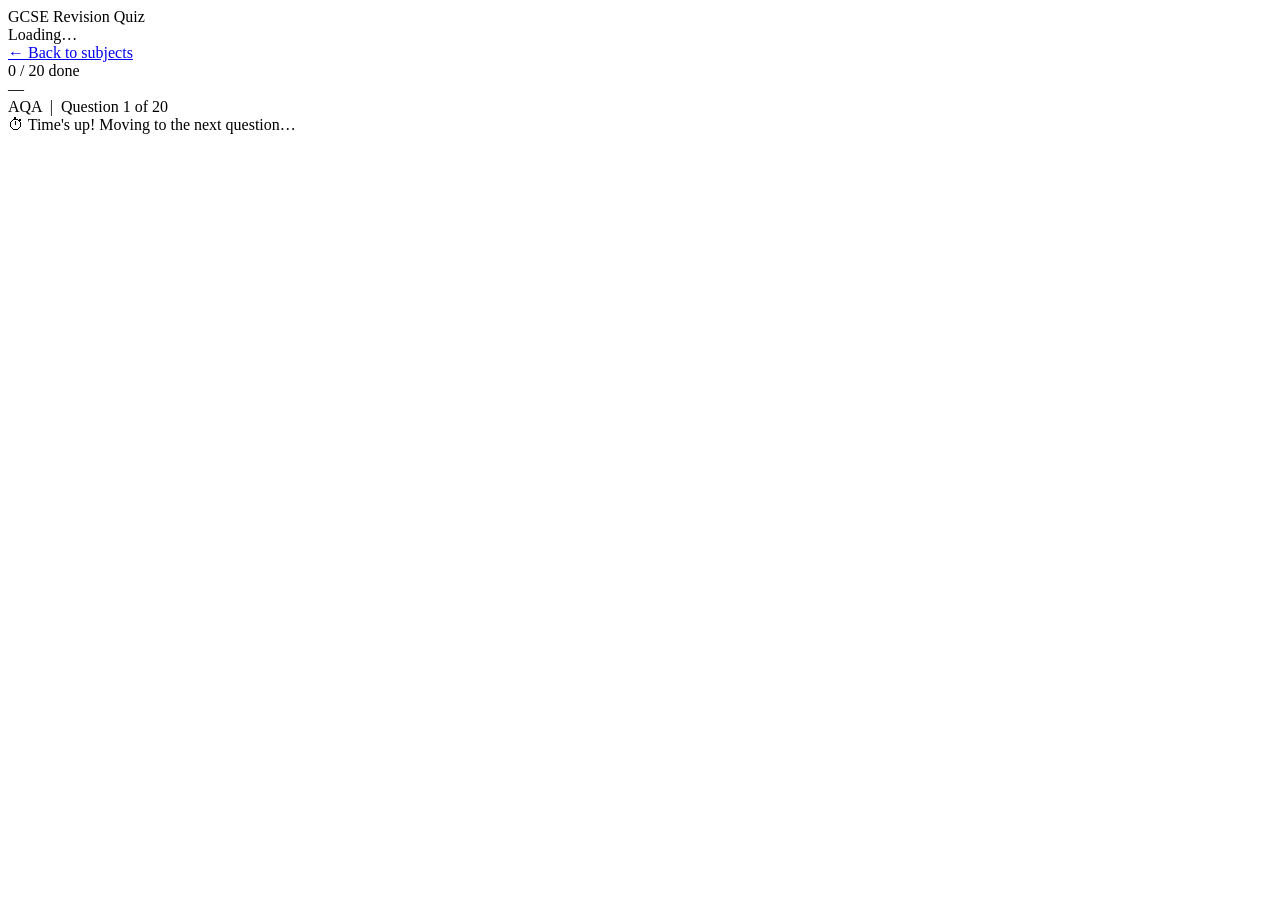
==== quiz.html @ 0fb1521c "Upload GCSE quiz v2" ====
<!DOCTYPE html>
<html lang="en">
<head>
  <meta charset="UTF-8">
  <meta name="viewport" content="width=device-width, initial-scale=1.0">
  <title>GCSE Quiz</title>
  <link rel="stylesheet" href="style.css">
</head>
<body>

<header>
  <div>
    <div class="logo">GCSE <span>Revision</span> Quiz</div>
    <div class="sub" id="quiz-subject-title">Loading…</div>
  </div>
</header>

<!-- ═══ QUIZ SCREEN ═══ -->
<div id="quiz-screen" class="quiz-wrap">

  <a class="back-link" href="index.html">← Back to subjects</a>

  <!-- Progress -->
  <div class="progress-row">
    <div class="progress-bar-bg">
      <div class="progress-bar-fill" id="progress-fill" style="width:0%"></div>
    </div>
    <div class="progress-label" id="progress-label">0 / 20 done</div>
  </div>

  <!-- Timer -->
  <div class="timer-row">
    <div class="timer-bar-bg">
      <div class="timer-bar-fill" id="timer-fill" style="width:100%"></div>
    </div>
    <div class="timer-digits" id="timer-digits">—</div>
  </div>

  <!-- Question card -->
  <div class="question-card">
    <div class="q-meta">
      <span id="q-subject">AQA</span> &nbsp;|&nbsp; <span id="q-number">Question 1 of 20</span>
    </div>
    <div class="q-text" id="q-text"></div>
    <div id="answer-area"></div>
    <div class="timeup-notice" id="timeup-notice">⏱ Time's up! Moving to the next question…</div>
  </div>

</div>

<!-- ═══ RESULTS SCREEN ═══ -->
<div id="results-screen" class="results-wrap" style="display:none">

  <a class="back-link" href="index.html">← Choose another subject</a>

  <div class="results-card">
    <h2 id="res-subject">Results</h2>
    <div class="score-big" id="res-score">—</div>
    <div class="score-label" id="res-pct">—</div>
    <div class="grade-badge" id="res-grade">—</div>
    <div class="results-btns">
      <button class="btn-primary"    onclick="quizRetry()">🔁 Try Again</button>
      <button class="btn-secondary"  onclick="quizHome()">🏠 All Subjects</button>
    </div>
  </div>

  <div class="review-section">
    <div id="review-list"></div>
  </div>

</div>

<script src="quiz.js"></script>
</body>
</html>
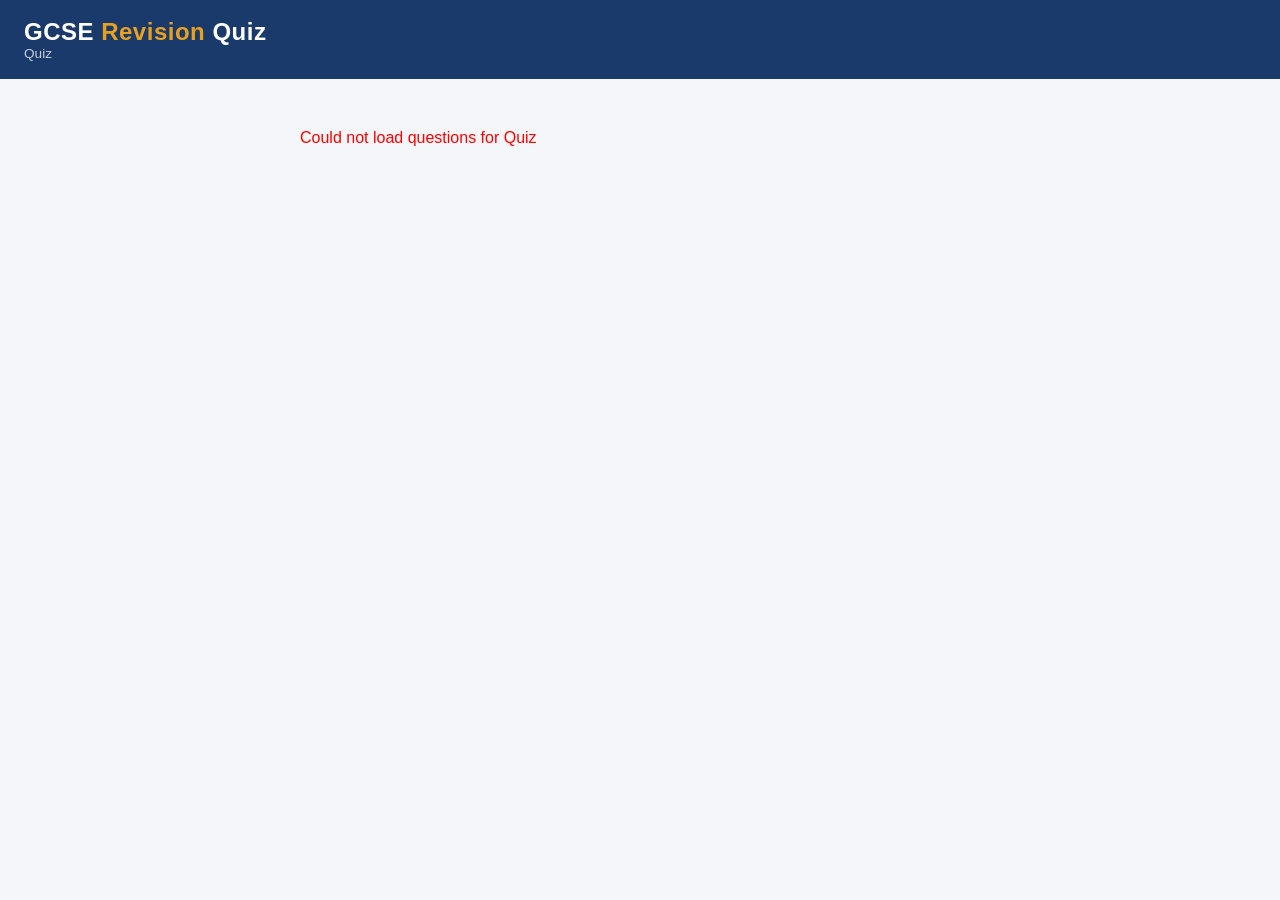
==== commit 7945ac6e: "Update quiz.html: results page, feedback toggles, copy button" ====
--- a/quiz.html
+++ b/quiz.html
@@ -58,13 +58,25 @@
     <div class="score-big" id="res-score">—</div>
     <div class="score-label" id="res-pct">—</div>
     <div class="grade-badge" id="res-grade">—</div>
+    <div class="res-summary-stats" id="res-summary-stats"></div>
     <div class="results-btns">
       <button class="btn-primary"    onclick="quizRetry()">🔁 Try Again</button>
       <button class="btn-secondary"  onclick="quizHome()">🏠 All Subjects</button>
+      <button class="btn-copy"       onclick="copyResults()" id="btn-copy">📋 Copy Results</button>
     </div>
+    <div class="copy-confirm" id="copy-confirm" style="display:none">✅ Results copied to clipboard!</div>
   </div>
 
-  <div class="review-section">
+  <div class="review-toggle-row" id="review-toggle-row" style="display:none">
+    <button class="btn-detail-toggle" id="btn-detail-toggle" onclick="toggleDetailFeedback()">
+      📋 View Detailed Feedback
+    </button>
+    <button class="btn-expand-all" id="btn-expand-all" onclick="toggleAllExplanations()" style="display:none">
+      Show All Explanations
+    </button>
+  </div>
+
+  <div class="review-section" id="review-section" style="display:none">
     <div id="review-list"></div>
   </div>
 
--- a/style.css
+++ b/style.css
@@ -0,0 +1,318 @@
+/* ===== GCSE Exam Quiz — style.css ===== */
+
+*, *::before, *::after { box-sizing: border-box; margin: 0; padding: 0; }
+
+:root {
+  --primary: #1a3a6b;
+  --accent:  #e8a020;
+  --correct: #2e7d32;
+  --wrong:   #c62828;
+  --bg:      #f4f6fa;
+  --card:    #ffffff;
+  --text:    #1c1c1c;
+  --muted:   #6b7280;
+  --radius:  10px;
+  --shadow:  0 2px 12px rgba(0,0,0,.10);
+}
+
+body {
+  font-family: 'Segoe UI', Arial, sans-serif;
+  background: var(--bg);
+  color: var(--text);
+  min-height: 100vh;
+}
+
+/* ── HEADER ── */
+header {
+  background: var(--primary);
+  color: #fff;
+  padding: 18px 24px;
+  display: flex;
+  align-items: center;
+  gap: 14px;
+}
+header .logo { font-size: 1.5rem; font-weight: 700; letter-spacing: .5px; }
+header .logo span { color: var(--accent); }
+header .sub  { font-size: .85rem; opacity: .75; }
+
+/* ── HOME — SUBJECT GRID ── */
+.home-wrap {
+  max-width: 900px;
+  margin: 40px auto;
+  padding: 0 20px;
+}
+.home-wrap h2 { font-size: 1.3rem; margin-bottom: 6px; }
+.home-wrap p  { color: var(--muted); margin-bottom: 28px; font-size: .95rem; }
+
+.subject-grid {
+  display: grid;
+  grid-template-columns: repeat(auto-fill, minmax(190px, 1fr));
+  gap: 18px;
+}
+
+.subject-card {
+  background: var(--card);
+  border-radius: var(--radius);
+  box-shadow: var(--shadow);
+  padding: 28px 20px;
+  text-align: center;
+  cursor: pointer;
+  border: 2px solid transparent;
+  transition: border-color .2s, transform .15s;
+  text-decoration: none;
+  color: var(--text);
+  display: block;
+}
+.subject-card:hover { border-color: var(--accent); transform: translateY(-3px); }
+.subject-card .icon { font-size: 2.2rem; margin-bottom: 10px; }
+.subject-card .name { font-weight: 700; font-size: 1rem; }
+.subject-card .qs   { font-size: .8rem; color: var(--muted); margin-top: 4px; }
+
+/* ── QUIZ PAGE ── */
+.quiz-wrap {
+  max-width: 760px;
+  margin: 30px auto;
+  padding: 0 20px 60px;
+}
+
+/* Progress bar */
+.progress-row {
+  display: flex;
+  align-items: center;
+  gap: 12px;
+  margin-bottom: 18px;
+}
+.progress-bar-bg {
+  flex: 1;
+  height: 8px;
+  background: #dde1ea;
+  border-radius: 99px;
+  overflow: hidden;
+}
+.progress-bar-fill {
+  height: 100%;
+  background: var(--primary);
+  border-radius: 99px;
+  transition: width .4s;
+}
+.progress-label { font-size: .85rem; color: var(--muted); white-space: nowrap; }
+
+/* Timer */
+.timer-row {
+  display: flex;
+  align-items: center;
+  gap: 10px;
+  margin-bottom: 22px;
+}
+.timer-bar-bg {
+  flex: 1;
+  height: 12px;
+  background: #dde1ea;
+  border-radius: 99px;
+  overflow: hidden;
+}
+.timer-bar-fill {
+  height: 100%;
+  background: var(--accent);
+  border-radius: 99px;
+  transition: width .9s linear, background .3s;
+}
+.timer-bar-fill.warning { background: #e65100; }
+.timer-digits {
+  font-size: 1.1rem;
+  font-weight: 700;
+  color: var(--primary);
+  min-width: 48px;
+  text-align: right;
+}
+.timer-digits.warning { color: #e65100; }
+
+/* Question card */
+.question-card {
+  background: var(--card);
+  border-radius: var(--radius);
+  box-shadow: var(--shadow);
+  padding: 28px 28px 24px;
+  margin-bottom: 20px;
+}
+.q-meta {
+  font-size: .78rem;
+  color: var(--muted);
+  margin-bottom: 8px;
+  text-transform: uppercase;
+  letter-spacing: .5px;
+}
+.q-text {
+  font-size: 1.08rem;
+  font-weight: 600;
+  line-height: 1.5;
+  margin-bottom: 22px;
+}
+.q-marks {
+  display: inline-block;
+  background: var(--primary);
+  color: #fff;
+  font-size: .75rem;
+  padding: 2px 8px;
+  border-radius: 99px;
+  margin-left: 8px;
+  font-weight: 600;
+  vertical-align: middle;
+}
+
+/* Multiple choice options */
+.options-list { list-style: none; display: flex; flex-direction: column; gap: 10px; }
+.option-btn {
+  width: 100%;
+  text-align: left;
+  padding: 14px 18px;
+  border: 2px solid #dde1ea;
+  border-radius: var(--radius);
+  background: #fff;
+  font-size: .98rem;
+  cursor: pointer;
+  transition: border-color .15s, background .15s;
+  line-height: 1.4;
+}
+.option-btn:hover:not(:disabled) { border-color: var(--primary); background: #eef1f8; }
+.option-btn.selected-wrong {
+  border-color: var(--wrong);
+  background: #fdecea;
+  color: var(--wrong);
+  font-weight: 600;
+}
+.option-btn:disabled { cursor: not-allowed; opacity: .7; }
+
+/* Written answer */
+.written-wrap { display: flex; flex-direction: column; gap: 12px; }
+.written-wrap textarea {
+  width: 100%;
+  min-height: 110px;
+  padding: 12px 14px;
+  border: 2px solid #dde1ea;
+  border-radius: var(--radius);
+  font-size: .97rem;
+  font-family: inherit;
+  resize: vertical;
+  line-height: 1.5;
+}
+.written-wrap textarea:focus { outline: none; border-color: var(--primary); }
+.submit-btn {
+  align-self: flex-start;
+  background: var(--primary);
+  color: #fff;
+  border: none;
+  padding: 12px 28px;
+  border-radius: var(--radius);
+  font-size: 1rem;
+  font-weight: 600;
+  cursor: pointer;
+  transition: background .2s;
+}
+.submit-btn:hover { background: #122d56; }
+.submit-btn:disabled { background: #9aa3b2; cursor: not-allowed; }
+
+/* Time-up notice */
+.timeup-notice {
+  background: #fff3e0;
+  border: 2px solid var(--accent);
+  border-radius: var(--radius);
+  padding: 12px 16px;
+  font-size: .9rem;
+  color: #7c4700;
+  margin-top: 10px;
+  display: none;
+}
+
+/* ── END / RESULTS SCREEN ── */
+.results-wrap {
+  max-width: 760px;
+  margin: 30px auto;
+  padding: 0 20px 60px;
+}
+.results-card {
+  background: var(--card);
+  border-radius: var(--radius);
+  box-shadow: var(--shadow);
+  padding: 36px 32px;
+  text-align: center;
+  margin-bottom: 28px;
+}
+.results-card h2 { font-size: 1.6rem; margin-bottom: 8px; }
+.score-big {
+  font-size: 3.5rem;
+  font-weight: 800;
+  color: var(--primary);
+  margin: 16px 0 8px;
+}
+.score-label { font-size: 1rem; color: var(--muted); margin-bottom: 24px; }
+.grade-badge {
+  display: inline-block;
+  background: var(--accent);
+  color: #fff;
+  font-size: 1.1rem;
+  font-weight: 700;
+  padding: 6px 20px;
+  border-radius: 99px;
+  margin-bottom: 28px;
+}
+.results-btns { display: flex; gap: 12px; justify-content: center; flex-wrap: wrap; }
+.btn-primary {
+  background: var(--primary);
+  color: #fff;
+  border: none;
+  padding: 13px 30px;
+  border-radius: var(--radius);
+  font-size: 1rem;
+  font-weight: 600;
+  cursor: pointer;
+  transition: background .2s;
+}
+.btn-primary:hover { background: #122d56; }
+.btn-secondary {
+  background: #fff;
+  color: var(--primary);
+  border: 2px solid var(--primary);
+  padding: 11px 28px;
+  border-radius: var(--radius);
+  font-size: 1rem;
+  font-weight: 600;
+  cursor: pointer;
+  transition: background .2s;
+}
+.btn-secondary:hover { background: #eef1f8; }
+
+/* Wrong answers review */
+.review-section { margin-top: 10px; }
+.review-section h3 { font-size: 1.1rem; margin-bottom: 14px; color: var(--wrong); }
+.review-item {
+  background: var(--card);
+  border-radius: var(--radius);
+  box-shadow: var(--shadow);
+  padding: 20px 22px;
+  margin-bottom: 14px;
+  border-left: 4px solid var(--wrong);
+  text-align: left;
+}
+.review-item .ri-q { font-weight: 600; font-size: .97rem; margin-bottom: 8px; }
+.review-item .ri-your { color: var(--wrong); font-size: .88rem; margin-bottom: 4px; }
+.review-item .ri-correct { color: var(--correct); font-size: .88rem; font-weight: 600; }
+.review-item .ri-explain { color: var(--muted); font-size: .85rem; margin-top: 6px; line-height: 1.4; }
+
+/* Back link */
+.back-link {
+  display: inline-block;
+  margin-bottom: 18px;
+  color: var(--primary);
+  font-size: .9rem;
+  text-decoration: none;
+  font-weight: 600;
+}
+.back-link:hover { text-decoration: underline; }
+
+/* Responsive */
+@media (max-width: 520px) {
+  .question-card { padding: 20px 16px; }
+  .results-card  { padding: 24px 16px; }
+  .score-big     { font-size: 2.8rem; }
+}
